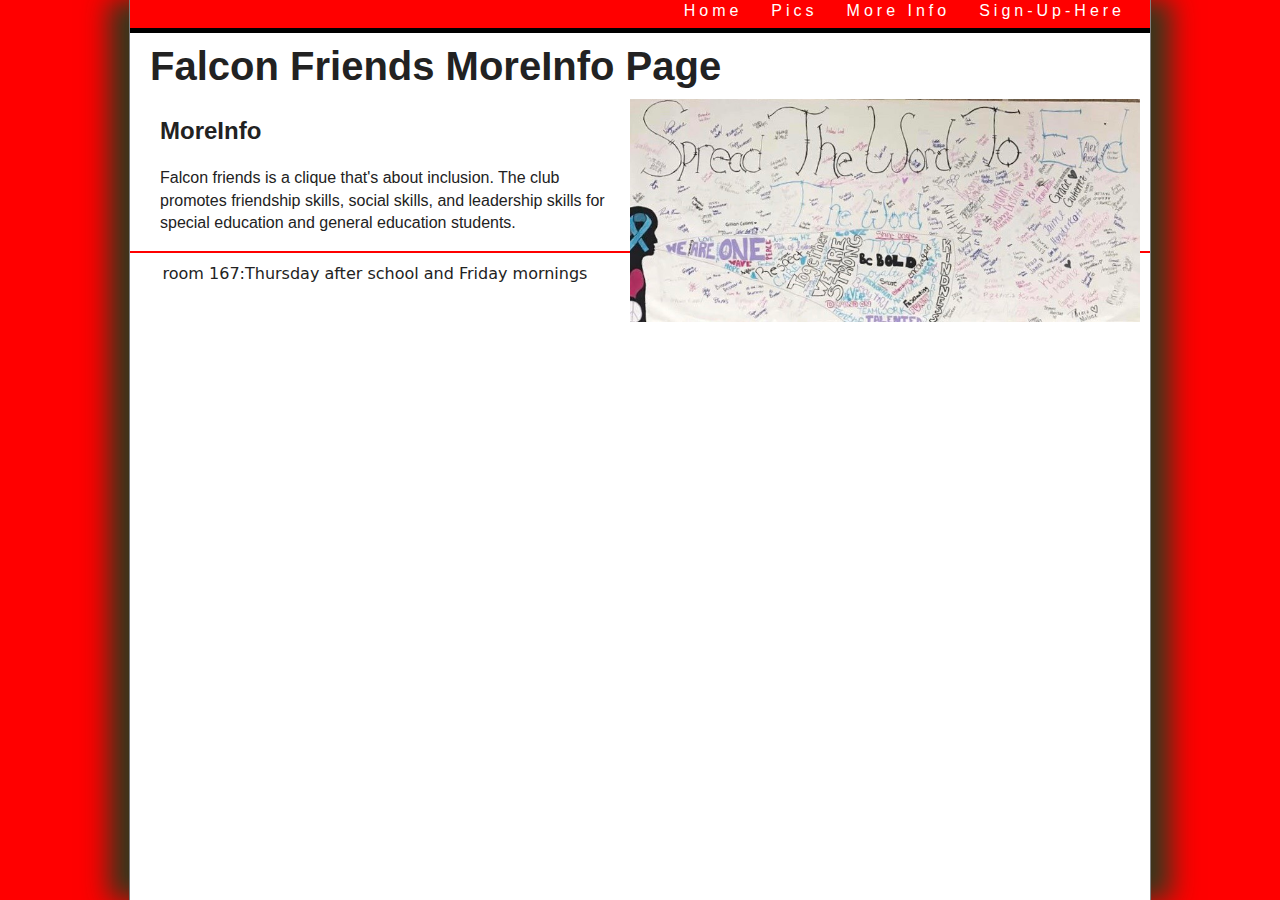
==== More.html @ 43c0db1b "update more" ====
<html>
<head>
<meta charset="utf-8">
<title> Falcon Friends Page</title>
<link rel= "stylesheet" href="base.css">
<link rel="stylesheet" href="layout.css">
</head>
<body>
<header>
<nav>
<ul>
<li><a href="index.html">Home</a></li>
<li><a href="pics.html">Pics</a></li>
<li><a href="More.html">More Info</a></li>
<li><a href="Sign-Up-Here.html">Sign-Up-Here</a></li>
</header>
<h1> Falcon Friends MoreInfo Page</h1>
<img src="images/cool.jpg" alt" ">
<h2> MoreInfo</h2>
<p> Falcon friends is a clique that's about inclusion.
The club promotes friendship skills, social skills, and leadership skills for special education
and general education students.</p>
<footer> room 167:Thursday after school and Friday mornings</footer>
</body>
</html>
---- base.css ----
/*
   New Perspectives on HTML5 and CSS3, 7th Edition
   Tutorial 1
   Case Problem 1
   Filename: jtc_base.css

   This file contains the base styles used by all pages at JTC

*/


/* =============================================
	HTML5 structural elements
   =============================================
*/

article, aside, details, dl, figcaption, figure, footer, header, main, nav, section {
	display: block;
}


/* =============================================
	Default colors, margins and sizing
   =============================================
*/

html {
	font-size: 100%;
	-webkit-text-size-adjust: 100%;
	-ms-text-size-adjust: 100%;
}
html, button, input, select, textarea {
	font-family: serif;
	color: #222;
}
body {
	margin: 0;
	font-size: 1em;
	line-height: 1.4;
}


/* =============================================
	Hypertext links
   =============================================
*/

a {
	color: white;
}
a:visited {
	color: white;
}
a:hover {
	color: white;
}
a:focus {
	outline: thin dotted;
}
a:hover, a:active {
	outline: 0;
}


/* =============================================
	Default font styles
   =============================================
*/

abbr[title] {
	border-bottom: 1px dotted;
}
b, strong {
	font-weight: bold;
}
blockquote {
	margin: 1em 40px;
}
dfn {
	font-style: italic;
}
hr {
	display: block;
	height: 1px;
	border: 0;
	border-top: 1px solid #ccc;
	margin: 1em 0;
	padding: 0;
}
ins {
	background: #ff9;
	color: #000;
	text-decoration: none;
}
mark {
	background: #ff0;
	color: #000;
	font-style: italic;
	font-weight: bold;
}
pre, code, kbd, samp {
	font-family: monospace, serif;
	_font-family: 'courier new', monospace;
	font-size: 1em;
}
pre {
	white-space: pre;
	white-space: pre-wrap;
	word-wrap: break-word;
}
q {
	quotes: none;
}
q:before, q:after {
	content: "";
	content: none;
}
small {
	font-size: 85%;
}
sub, sup {
	font-size: 75%;
	line-height: 0;
	position: relative;
	vertical-align: baseline;
}
sup {
	top: -0.5em;
}
sub {
	bottom: auto;
}


/* =============================================
	Default list styles
   =============================================
*/

ul, ol {
	margin: 1em 0;
	padding: 0 0 0 40px;
}
dd {
	margin: 0 0 0 40px;
}
nav ul, nav ol {
	list-style: none;
	list-style-image: none;
	margin: 0;
	padding: 0;
}


/* =============================================
	Default styles for images and media
   =============================================
*/

img {
	border: 0;
	-ms-interpolation-mode: bicubic;
	vertical-align: middle;
}
figure {
	margin: 0;
}



/* =============================================
	Default styles for web forms
   =============================================
*/

form {
	margin: 0;
}
fieldset {
	border: 0;
	margin: 0;
	padding: 0;
}
label {
	cursor: pointer;
}
legend {
	border: 0;
	padding: 0;
	white-space: normal;
}
button, input, select, textarea {
	font-size: 100%;
	margin: 0;
	vertical-align: baseline;
}
button, input {
	line-height: normal;
}
button, input[type="button"], input[type="reset"], input[type="submit"] {
	cursor: pointer;
	-webkit-appearance: button;
}
button[disabled], input[disabled] {
	cursor: default;
}
input[type="checkbox"], input[type="radio"] {
	box-sizing: border-box;
	padding: 0;

}
input[type="search"] {
	-webkit-appearance: textfield;
	-moz-box-sizing: content-box;
	-webkit-box-sizing: content-box;
	box-sizing: content-box;
}
input[type="search"]::-webkit-search-decoration, input[type="search"]::-webkit-search-cancel-button {
-webkit-appearance: none;
}
button::-moz-focus-inner, input::-moz-focus-inner {
border: 0;
padding: 0;
}
textarea {
	overflow: auto;
	vertical-align: top;
	resize: vertical;
}



/* =============================================
	Default styles for web tables
   =============================================
*/

table {
	border-collapse: collapse;
	border-spacing: 0;
}
td, th {
	vertical-align: top;
}
---- layout.css ----
@charset "utf-8";
/*
   New Perspectives on HTML5 and CSS3, 7th Edition
   Tutorial 1
   Case Problem 1
   Filename: jtc_layout.css

   This file contains the layout styles used in the JTC website

*/

/* =============================================
	Base layout styles used by mobile devices
	up to 480px and cascaded to larger devices
	unless superceded by other styles.
   =============================================
*/


html {
	height: 100%;
	margin: 0; padding: 0; border: 0;
}
.pics{
	height: 428%;
	margin: 0; padding: 0; border: 0;
}
body {
	margin: 0px auto auto auto;
	width: 100%;
	height: auto;
	position: relative;
	background-color: White;
	border-left: 1px solid gray;
	border-right: 1px solid gray;
}


body > header nav {
	display: block;
	text-align: right;
	width: 100%;
	height: 28px;
	background-color: red;
	border-bottom: 5px solid black;
}

body > header > nav ul li {
	display: inline;
	padding-right: 25px;
	font-family: Impact, Haettenschweiler, "Franklin Gothic Bold", "Arial Black", sans-serif;
	color: red;
}

body > header > nav ul li a {
	color: white;
	text-decoration: none;
	letter-spacing: 0.25em;
}

body > header > nav ul li a:visited {
	color:white;
}


body > header > nav ul li a:hover {
	color: red;
}

body > header > nav ul li a:active {
	color:red;
}

article {
	position: relative;
	display: block;
}

article header img {
	display: block;
	width: 100%;
}

article p {
    margin-left: 20px;
	margin-right: 20px;
	font-family: "Lucida Grande", "Lucida Sans Unicode", "Lucida Sans", "DejaVu Sans", Verdana, sans-serif;
	font-size: 0.9em;
}

article address {
	margin: 50px 0px 0px 50px;
	font-style: normal;
	font-family:"Lucida Grande", "Lucida Sans Unicode", "Lucida Sans", "DejaVu Sans", Verdana, sans-serif;
	padding-bottom: 20px;
	font-size: 0.9em;
}

aside {
	display: none;
}


body > h1 {
	font-size: 1.7em;
	font-family:Gotham, "Helvetica Neue", Helvetica, Arial, sans-serif;
	margin: 5px;
}

body > h2 {
	font-size: 1.1em;
	font-family:Gotham, "Helvetica Neue", Helvetica, Arial, sans-serif;
	margin-left: 15px;
}

body > p {
	font-size: 0.9em;
	font-family:Gotham, "Helvetica Neue", Helvetica, Arial, sans-serif;
	margin-left: 15px;
}

body > img {
	width: 100%;
}

footer {
	font-family:"Lucida Grande", "Lucida Sans Unicode", "Lucida Sans", "DejaVu Sans", Verdana, sans-serif;
	text-align: center;
	font-size: 0.7em;
	border-top: 2px solid red;
	padding-top: 10px;
	padding-bottom: 20px;
}

/* =============================================
	Tablet layout styles used by devices
	601px to 768px and cascaded to larger
	devices.
   =============================================
*/


@media only screen and (min-width: 601px) {

body {
	min-height: 100%;
}

body > header nav ul {
	position:absolute;
	top: 0;
	right: 0;
}

article {
	margin-left: 250px;
}

article p {
	font-size: 1.1em;
}


article header img {
	position: inherit;
	width: 100%;
	display: block;
}


aside {
	display: block;
	float: left;
	width: 250px;
	background-color: grey;
	margin-top: -30px;
}

aside blockquote {
	width: 80%;
	color: white;
	margin: 10px auto 20px;
	font-family: "Lucida Grande", "Lucida Sans Unicode", "Lucida Sans", "DejaVu Sans", Verdana, sans-serif;
	font-size: 0.9em;
}

article address {
	font-size: 1.1em;
}

body > h1 {
	margin-left: 20px;
	font-size: 2.5em;
}

body > h2 {
	margin-left: 30px;
	font-size: 1.5em;
}

body > p {
	margin-left: 30px;
	font-size: 1em;
}

body > img {
	width: 50%;
	float: right;
	margin: 0px 10px 10px 10px;
}

footer {
	font-size: 1em;
}

}

/* =============================================
	Desktop layout styles used by  devices
	769px and larger.
   =============================================
*/

@media only screen and (min-width: 769px) {

html {
	background-color: red;
}

body {
	width: 90%;
	max-width: 1020px;
	-moz-box-shadow: rgba(31, 61, 31, 0.9) 20px 0px 25px,  rgba(31, 61, 31, 0.9) -20px 0px 25px;
	-webkit-box-shadow: rgba(31, 61, 31, 0.9) 20px 0px 25px,  rgba(31, 61, 31, 0.9) -20px 0px 25px;
	box-shadow: rgba(31, 61, 31, 0.9) 20px 0px 25px,  rgba(31, 61, 31, 0.9) -20px 0px 25px;
}

}
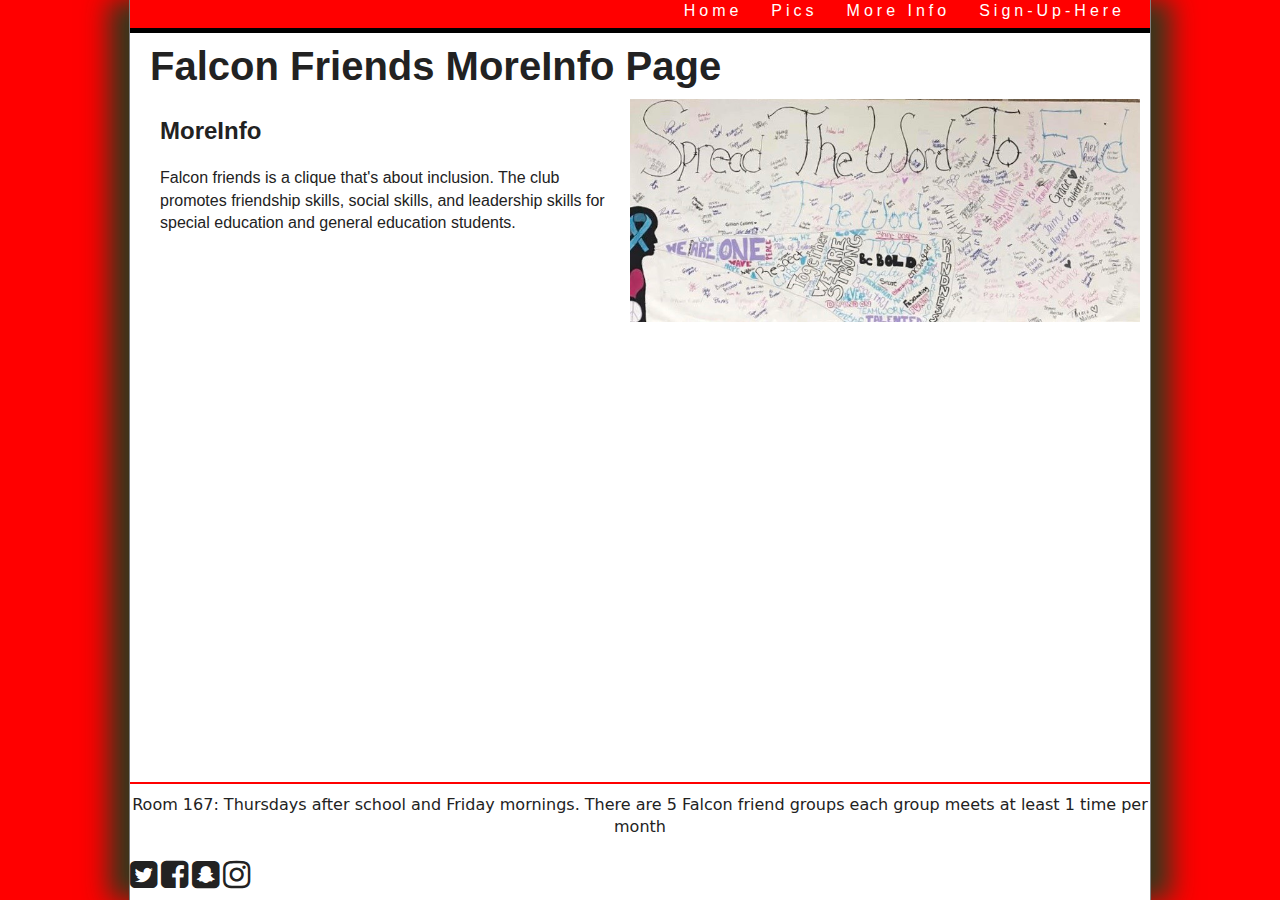
==== commit 5b17c5e9: "update many changes" ====
--- a/More.html
+++ b/More.html
@@ -2,6 +2,8 @@
 <head>
 <meta charset="utf-8">
 <title> Falcon Friends Page</title>
+<link rel="stylesheet" href="https://cdnjs.cloudflare.com/ajax/libs/font-awesome/4.7.0/css/font-awesome.min.css">
+<link rel="icon" type="image/png" sizes="32x32" href="images/tabIcon.png">
 <link rel= "stylesheet" href="base.css">
 <link rel="stylesheet" href="layout.css">
 </head>
@@ -20,6 +22,17 @@
 <p> Falcon friends is a clique that's about inclusion.
 The club promotes friendship skills, social skills, and leadership skills for special education
 and general education students.</p>
-<footer> room 167:Thursday after school and Friday mornings</footer>
+<div style="text-align:center">
+  <iframe src="https://docs.google.com/presentation/d/e/2PACX-1vTdplFVpMiyW0L-iiD0m36AUzU8s9w8pWYDAeGTJhE8GxlypVz0PvbWwcqd1pZ2DCe_TQqXrFnKYm0m/embed?start=false&loop=true&delayms=5000" frameborder="0"
+   width="50%" height="50%" allowfullscreen="true" mozallowfullscreen="true"
+   webkitallowfullscreen="true"></iframe>
+</div>
+
+
+<footer>  Room 167: Thursdays after school and Friday mornings. There are 5 Falcon friend groups each group meets at least 1 time per month</footer>
+<i class="fa fa-twitter-square fa-2x" aria-hidden="true"></i>
+<i class="fa fa-facebook-square fa-2x" aria-hidden="true"></i>
+<i class="fa fa-snapchat-square fa-2x" aria-hidden="true"></i>
+<i class="fa fa-instagram fa-2x" aria-hidden="true"></i>
 </body>
 </html>
--- a/layout.css
+++ b/layout.css
@@ -15,14 +15,13 @@
 	unless superceded by other styles.
    =============================================
 */
-
+.google-slide{
+	margin-left: auto ;
+  margin-right: auto ;
+}
 
 html {
 	height: 100%;
-	margin: 0; padding: 0; border: 0;
-}
-.pics{
-	height: 428%;
 	margin: 0; padding: 0; border: 0;
 }
 body {
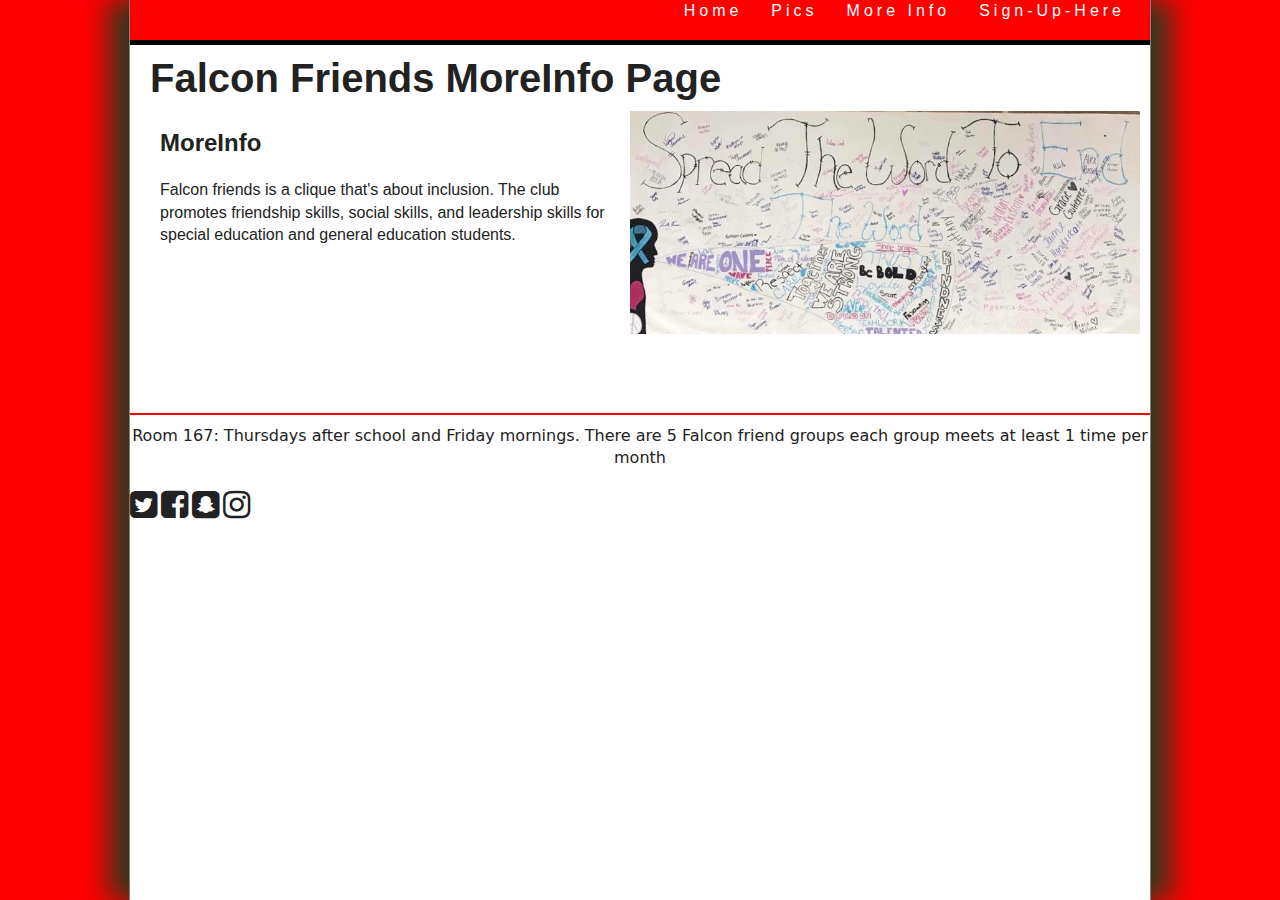
==== commit c515db2e: "upgrade" ====
--- a/More.html
+++ b/More.html
@@ -1,6 +1,7 @@
 <html>
 <head>
 <meta charset="utf-8">
+<meta name="viewport" content="width=device-width, initial-scale=1.0">
 <title> Falcon Friends Page</title>
 <link rel="stylesheet" href="https://cdnjs.cloudflare.com/ajax/libs/font-awesome/4.7.0/css/font-awesome.min.css">
 <link rel="icon" type="image/png" sizes="32x32" href="images/tabIcon.png">
@@ -11,6 +12,7 @@
 <header>
 <nav>
 <ul>
+
 <li><a href="index.html">Home</a></li>
 <li><a href="pics.html">Pics</a></li>
 <li><a href="More.html">More Info</a></li>
@@ -24,8 +26,8 @@
 and general education students.</p>
 <div style="text-align:center">
   <iframe src="https://docs.google.com/presentation/d/e/2PACX-1vTdplFVpMiyW0L-iiD0m36AUzU8s9w8pWYDAeGTJhE8GxlypVz0PvbWwcqd1pZ2DCe_TQqXrFnKYm0m/embed?start=false&loop=true&delayms=5000" frameborder="0"
-   width="50%" height="50%" allowfullscreen="true" mozallowfullscreen="true"
-   webkitallowfullscreen="true"></iframe>
+   width="300" height="200" allowfullscreen="true" mozallowfullscreen="true"
+   webkitallowfullscreen="true" style="max-width:auto;height:auto;"></iframe>
 </div>
 
 
--- a/layout.css
+++ b/layout.css
@@ -39,7 +39,7 @@
 	display: block;
 	text-align: right;
 	width: 100%;
-	height: 28px;
+	height: 40px;
 	background-color: red;
 	border-bottom: 5px solid black;
 }
